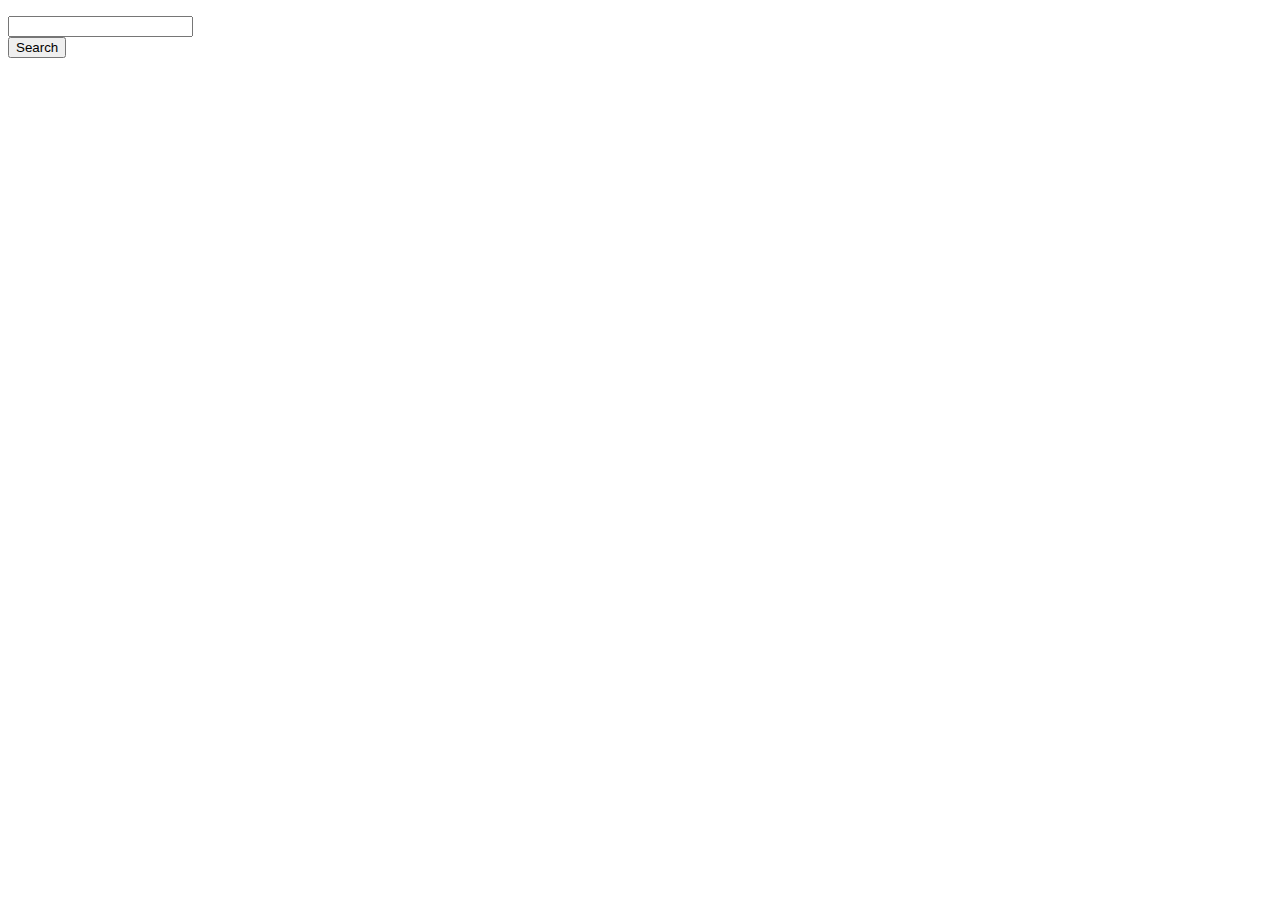
==== src/main/webapp/resources/index.html @ 61c08376 "move static resources to directory resources" ====
<!DOCTYPE html>
<html lang="en">
<head>
  <meta http-equiv="Content-Type" content="text/html; charset=utf-8">
  <title>PingAn Code</title>
  <link type="text/resources.css" href="css/reset.css" rel="stylesheet"/>
  <link type="text/resources.css" href="css/960.css" rel="stylesheet"/>
  <link type="text/resources.css" href="css/site.css" rel="stylesheet"/>
</head>
<body>

<div class="wrapper container_16">
  <div id="header" class="container_16">
    <ul class="products">
    </ul>

    <ul id="userIdentity" class="callout">
    </ul>

    <ul class="navigation tabs">
    </ul>
  </div>

  <div id="content" class="grid_16 alpha omega">

    <div id="search">
      <div class="search-wrapper">
        <div class="search-panel">
          <form action="?wicket:bookmarkablePage=:com.grepcode.web.pages.IndexPage&amp;wicket:interface=:0:search:searchForm::IFormSubmitListener::" id="id1" method="post"><div style="display:none"><input type="hidden" name="id1_hf_0" id="id1_hf_0"></div>
            <span id="query-container"><input id="search-field" type="text" name="query"></span>
            <div class="controls-panel">
              <input type="submit" value="Search" name=":submit" id="id2">
            </div>
            <span style="display:none;" id="search-field-focus-flag">true</span>
          </form>
        </div>
      </div>
    </div>
  </div>
</div>

<script type="text/javascript" src="js/jquery-2.0.3.min.js"></script>
</body>
</html>
---- src/main/webapp/resources/css/960.css ----
/*
	960 Grid System ~ Core CSS.
	Learn more ~ http://960.gs/

	Licensed under GPL and MIT.
*/

/*
	Forces backgrounds to span full width,
	even if there is horizontal scrolling.
	Increase this if your layout is wider.

	Note: IE6 works fine without this fix.
*/

body {
  min-width: 960px;
}

/* `Containers
----------------------------------------------------------------------------------------------------*/

.container_12,
.container_16 {
  margin-left: auto;
  margin-right: auto;
  width: 960px;
}

/* `Grid >> Global
----------------------------------------------------------------------------------------------------*/

.grid_1,
.grid_2,
.grid_3,
.grid_4,
.grid_5,
.grid_6,
.grid_7,
.grid_8,
.grid_9,
.grid_10,
.grid_11,
.grid_12,
.grid_13,
.grid_14,
.grid_15,
.grid_16 {
  display: inline;
  float: left;
  margin-left: 10px;
  margin-right: 10px;
}

.push_1, .pull_1,
.push_2, .pull_2,
.push_3, .pull_3,
.push_4, .pull_4,
.push_5, .pull_5,
.push_6, .pull_6,
.push_7, .pull_7,
.push_8, .pull_8,
.push_9, .pull_9,
.push_10, .pull_10,
.push_11, .pull_11,
.push_12, .pull_12,
.push_13, .pull_13,
.push_14, .pull_14,
.push_15, .pull_15 {
  position: relative;
}

.container_12 .grid_3,
.container_16 .grid_4 {
  width: 220px;
}

.container_12 .grid_6,
.container_16 .grid_8 {
  width: 460px;
}

.container_12 .grid_9,
.container_16 .grid_12 {
  width: 700px;
}

.container_12 .grid_12,
.container_16 .grid_16 {
  width: 960px;
}

* html .container_16 .grid_16 {
  width: 960px;
}

*+html .container_16 .grid_16 {
  width: 960px;
}

/* `Grid >> Children (Alpha ~ First, Omega ~ Last)
----------------------------------------------------------------------------------------------------*/

.alpha {
  margin-left: 0;
}

.omega {
  margin-right: 0;
}

/* `Grid >> 12 Columns
----------------------------------------------------------------------------------------------------*/

.container_12 .grid_1 {
  width: 60px;
}

.container_12 .grid_2 {
  width: 140px;
}

.container_12 .grid_4 {
  width: 300px;
}

.container_12 .grid_5 {
  width: 380px;
}

.container_12 .grid_7 {
  width: 540px;
}

.container_12 .grid_8 {
  width: 620px;
}

.container_12 .grid_10 {
  width: 780px;
}

.container_12 .grid_11 {
  width: 860px;
}

/* `Grid >> 16 Columns
----------------------------------------------------------------------------------------------------*/

.container_16 .grid_1 {
  width: 40px;
}

.container_16 .grid_2 {
  width: 100px;
}

.container_16 .grid_3 {
  width: 160px;
}

.container_16 .grid_5 {
  width: 280px;
}

.container_16 .grid_6 {
  width: 340px;
}

.container_16 .grid_7 {
  width: 400px;
}

.container_16 .grid_9 {
  width: 520px;
}

.container_16 .grid_10 {
  width: 580px;
}

.container_16 .grid_11 {
  width: 640px;
}

.container_16 .grid_13 {
  width: 760px;
}

.container_16 .grid_14 {
  width: 820px;
}

.container_16 .grid_15 {
  width: 880px;
}

/* `Prefix Extra Space >> Global
----------------------------------------------------------------------------------------------------*/

.container_12 .prefix_3,
.container_16 .prefix_4 {
  padding-left: 240px;
}

.container_12 .prefix_6,
.container_16 .prefix_8 {
  padding-left: 480px;
}

.container_12 .prefix_9,
.container_16 .prefix_12 {
  padding-left: 720px;
}

/* `Prefix Extra Space >> 12 Columns
----------------------------------------------------------------------------------------------------*/

.container_12 .prefix_1 {
  padding-left: 80px;
}

.container_12 .prefix_2 {
  padding-left: 160px;
}

.container_12 .prefix_4 {
  padding-left: 320px;
}

.container_12 .prefix_5 {
  padding-left: 400px;
}

.container_12 .prefix_7 {
  padding-left: 560px;
}

.container_12 .prefix_8 {
  padding-left: 640px;
}

.container_12 .prefix_10 {
  padding-left: 800px;
}

.container_12 .prefix_11 {
  padding-left: 880px;
}

/* `Prefix Extra Space >> 16 Columns
----------------------------------------------------------------------------------------------------*/

.container_16 .prefix_1 {
  padding-left: 60px;
}

.container_16 .prefix_2 {
  padding-left: 120px;
}

.container_16 .prefix_3 {
  padding-left: 180px;
}

.container_16 .prefix_5 {
  padding-left: 300px;
}

.container_16 .prefix_6 {
  padding-left: 360px;
}

.container_16 .prefix_7 {
  padding-left: 420px;
}

.container_16 .prefix_9 {
  padding-left: 540px;
}

.container_16 .prefix_10 {
  padding-left: 600px;
}

.container_16 .prefix_11 {
  padding-left: 660px;
}

.container_16 .prefix_13 {
  padding-left: 780px;
}

.container_16 .prefix_14 {
  padding-left: 840px;
}

.container_16 .prefix_15 {
  padding-left: 900px;
}

/* `Suffix Extra Space >> Global
----------------------------------------------------------------------------------------------------*/

.container_12 .suffix_3,
.container_16 .suffix_4 {
  padding-right: 240px;
}

.container_12 .suffix_6,
.container_16 .suffix_8 {
  padding-right: 480px;
}

.container_12 .suffix_9,
.container_16 .suffix_12 {
  padding-right: 720px;
}

/* `Suffix Extra Space >> 12 Columns
----------------------------------------------------------------------------------------------------*/

.container_12 .suffix_1 {
  padding-right: 80px;
}

.container_12 .suffix_2 {
  padding-right: 160px;
}

.container_12 .suffix_4 {
  padding-right: 320px;
}

.container_12 .suffix_5 {
  padding-right: 400px;
}

.container_12 .suffix_7 {
  padding-right: 560px;
}

.container_12 .suffix_8 {
  padding-right: 640px;
}

.container_12 .suffix_10 {
  padding-right: 800px;
}

.container_12 .suffix_11 {
  padding-right: 880px;
}

/* `Suffix Extra Space >> 16 Columns
----------------------------------------------------------------------------------------------------*/

.container_16 .suffix_1 {
  padding-right: 60px;
}

.container_16 .suffix_2 {
  padding-right: 120px;
}

.container_16 .suffix_3 {
  padding-right: 180px;
}

.container_16 .suffix_5 {
  padding-right: 300px;
}

.container_16 .suffix_6 {
  padding-right: 360px;
}

.container_16 .suffix_7 {
  padding-right: 420px;
}

.container_16 .suffix_9 {
  padding-right: 540px;
}

.container_16 .suffix_10 {
  padding-right: 600px;
}

.container_16 .suffix_11 {
  padding-right: 660px;
}

.container_16 .suffix_13 {
  padding-right: 780px;
}

.container_16 .suffix_14 {
  padding-right: 840px;
}

.container_16 .suffix_15 {
  padding-right: 900px;
}

/* `Push Space >> Global
----------------------------------------------------------------------------------------------------*/

.container_12 .push_3,
.container_16 .push_4 {
  left: 240px;
}

.container_12 .push_6,
.container_16 .push_8 {
  left: 480px;
}

.container_12 .push_9,
.container_16 .push_12 {
  left: 720px;
}

/* `Push Space >> 12 Columns
----------------------------------------------------------------------------------------------------*/

.container_12 .push_1 {
  left: 80px;
}

.container_12 .push_2 {
  left: 160px;
}

.container_12 .push_4 {
  left: 320px;
}

.container_12 .push_5 {
  left: 400px;
}

.container_12 .push_7 {
  left: 560px;
}

.container_12 .push_8 {
  left: 640px;
}

.container_12 .push_10 {
  left: 800px;
}

.container_12 .push_11 {
  left: 880px;
}

/* `Push Space >> 16 Columns
----------------------------------------------------------------------------------------------------*/

.container_16 .push_1 {
  left: 60px;
}

.container_16 .push_2 {
  left: 120px;
}

.container_16 .push_3 {
  left: 180px;
}

.container_16 .push_5 {
  left: 300px;
}

.container_16 .push_6 {
  left: 360px;
}

.container_16 .push_7 {
  left: 420px;
}

.container_16 .push_9 {
  left: 540px;
}

.container_16 .push_10 {
  left: 600px;
}

.container_16 .push_11 {
  left: 660px;
}

.container_16 .push_13 {
  left: 780px;
}

.container_16 .push_14 {
  left: 840px;
}

.container_16 .push_15 {
  left: 900px;
}

/* `Pull Space >> Global
----------------------------------------------------------------------------------------------------*/

.container_12 .pull_3,
.container_16 .pull_4 {
  left: -240px;
}

.container_12 .pull_6,
.container_16 .pull_8 {
  left: -480px;
}

.container_12 .pull_9,
.container_16 .pull_12 {
  left: -720px;
}

/* `Pull Space >> 12 Columns
----------------------------------------------------------------------------------------------------*/

.container_12 .pull_1 {
  left: -80px;
}

.container_12 .pull_2 {
  left: -160px;
}

.container_12 .pull_4 {
  left: -320px;
}

.container_12 .pull_5 {
  left: -400px;
}

.container_12 .pull_7 {
  left: -560px;
}

.container_12 .pull_8 {
  left: -640px;
}

.container_12 .pull_10 {
  left: -800px;
}

.container_12 .pull_11 {
  left: -880px;
}

/* `Pull Space >> 16 Columns
----------------------------------------------------------------------------------------------------*/

.container_16 .pull_1 {
  left: -60px;
}

.container_16 .pull_2 {
  left: -120px;
}

.container_16 .pull_3 {
  left: -180px;
}

.container_16 .pull_5 {
  left: -300px;
}

.container_16 .pull_6 {
  left: -360px;
}

.container_16 .pull_7 {
  left: -420px;
}

.container_16 .pull_9 {
  left: -540px;
}

.container_16 .pull_10 {
  left: -600px;
}

.container_16 .pull_11 {
  left: -660px;
}

.container_16 .pull_13 {
  left: -780px;
}

.container_16 .pull_14 {
  left: -840px;
}

.container_16 .pull_15 {
  left: -900px;
}

/* `Clear Floated Elements
----------------------------------------------------------------------------------------------------*/

/* http://sonspring.com/journal/clearing-floats */

.clear {
  clear: both;
  display: block;
  overflow: hidden;
  visibility: hidden;
  width: 0;
  height: 0;
}

/* http://www.yuiblog.com/blog/2010/09/27/clearfix-reloaded-overflowhidden-demystified */

.clearfix:before,
.clearfix:after, .container_16:before, .container_16:after {
  content: '\0020';
  display: block;
  overflow: hidden;
  visibility: hidden;
  width: 0;
  height: 0;
}

.clearfix:after, container_16:after {
  clear: both;
}

/*
	The following zoom:1 rule is specifically for IE6 + IE7.
	Move to separate stylesheet if invalid CSS is a problem.
*/

.clearfix {
  height: 0;
  *height: auto;
  _height: auto;
  zoom: 1;
}

.pic {
  margin-left:0px;
}
---- src/main/webapp/resources/css/site.css ----
td,a {
	padding: 0px;
	margin: 0px;
}

a:link {
	color: #3366bb;
}

a:hover {
	color: #ff0000;
}

a.external-link {
	background: transparent url('../images/external.png') no-repeat scroll
		right center;
	padding-right: 13px;
}

.b {
	font-weight: bold;
}

.nowrap {
	white-space: nowrap;
}

html {
	
}

body {
	font-family: "Lucida Grande", Tahoma, Verdana, Arial, Helvetica,
		sans-serif;
	background: #ffffff;
	color: #000000;
	margin: 0px;
	padding: 0px;
	x-overflow: hidden;
	y-overflow: auto;
}

div#header {
	min-width: 1260px;
	height: 80px;
	/*background: url( '../images/header-bg.gif' ) repeat-x;*/
}

.head-outer {
	display: table;
	display: block;
	height: 80px;
	position: static;
	position: relative;
	overflow: hidden;
}

.head-middle {
	top: 50%;
	display: table-cell;
	display: block;
	vertical-align: middle;
	position: static;
	position: absolute;
}

.head-inner {
	position: relative;
	top: -50%;
}

div.head-search {
	float: left;
	width: 470px;
	height: 80px;
}

.head-stsearch-link {
	width: 10em;
	float: left;
}

.head-menu {
	float: right;
	height: 2em;
}

.head-menu-width {
    width: 570px;
}

.head-menu-width-ee {
    width: 290px;
}

.head-menu .head-outer {
	padding-right: 10px;
}

.head-menu .feedback-link {
	padding-right: 10px;
}

.head-menu a:link,.head-menu a:visited,.head-stsearch-link a:link,.head-stsearch-link a:visited
{
	color: #ffffff;
	font-size: 0.9em;
}

.head-menu a:hover,.head-stsearch-link a:hover {
	color: #cccccc;
	text-decoration: underline;
	font-size: 0.9em;
}

.head-menu img {
	vertical-align: bottom;
}

.about .feature-head {
	background-color: #efefef;
	font-weight: bold;
	margin: 2em 5em 1em 5em;
	width: 1000px;
	padding: 0.5em;
	clear: both;
}

.about .feature {
	margin: 0em 5em;
	width: 1000px;
	padding: 0.5em 1em;
	clear: both;
}

div.about div.feature-desc {
	margin: 1em;
}

div.about div.ltnail {
	width: 300px;
	float: left;
	margin: 1em;
}

div.about div.lfeature-desc {
	width: 400px;
	float: right;
	margin: 1em;
}

div.about div.rtnail {
	width: 300px;
	float: right;
	margin: 1em;
}

div.about div.rfeature-desc {
	width: 400px;
	float: left;
	margin: 1em;
}

div.about div.code {
    padding: 0.5em 0;
    font-family: monospace;
    font-size: 105%;
}

div#logo {
	padding-right: 10px;
	float: right;
	width: 210px;
	height: 50px;
}

div#logo img {
	border: 0px;
}

div#content {
	width: 100%;
	height: auto;
	clear: both;
}

div.search-wrapper {
	text-align: center;
	margin: 30px;
}

div.search-bar-visible {
	padding-top: 20px;
	padding-bottom: 20px;
	border-top: 1px solid #6890d8;
}

input#query {
	width: 350px;
}

input#query-submit {
	
}

div#footer {
	clear: both;
	height: 20px;
	padding-top: 5px;
	text-align: center;
	font-size: 80%;
}

div#navigation-bar {
	text-align: center;
}

span.page-ref {
	padding: 2px;
}

span.page-this {
	color: red;
	font-weight: bold;
}

iframe.srccode {
	border: 0px;
}

.whitespace {
	color: #fff;
}

div.indexed-repository-table td.repository-sep {
	padding-left: 0.3em;
	padding-right: 0.6em;
}

div.vspacing {
	height: 1em;
}

div.example-list {
	display: inline;
	overflow: auto;
}

div.example-list ul {
	display: inline;
	margin: 0px auto;
	padding: 0.3em;
}

div.example-list li {
	display: inline;
	padding-right: 0.2em;
}

span.small-font {
	font-size: 0.9em;
}

a.nav {
	text-decoration: none;
}

a.context-menu {
	text-decoration: none;
	font-size: 1.4em;
	color: #6890d8;
}

div.source-view a.context-menu {
	padding-left: 4px;
}

div.context-menu-panel {
	border: 1px solid #3366bb;
	z-index: 1001;
	position: absolute;
	top: 0;
	left: 0;
	background: #fdf5e6 no-repeat;
	font-size: 0.8em;
	line-height: 1.5em;
	padding: 0.5em 0.8em 0.5em 0.8em;
}

div.bug-popup {
    border: 1px solid #3366bb;
    z-index: 1001;
    position: absolute;
    top: 0;
    left: 0;
    background: #fdf5e6 no-repeat;
    font-size: 0.8em;
    line-height: 1.5em;
    padding: 0.5em 0.8em 0.5em 0.8em;	
}

div.context-menu-panel .item-data {
	margin: 0 2px 0 2px;
}

/********************  Outline / TypeHierarchy Tabs  ********************/
.structural-view-controllers {
	position: absolute;
	top: 13ex;
	background: #fff;
}

.outline-view-controller,.type-hierarchy-view-controller {
	font-size: small;
	border-bottom: 1px groove gray;
	border-top: 2px groove gray;
	border-left: 2px groove gray;
	border-right: 2px groove gray;
}

.outline-view-controller {
	color: #fff;
	background: #009;
}

.type-hierarchy-view-controller {
	color: #999;
	background: #fff;
}

/********************  Outline / TypeHierarchy / Source Views  ********************/
.code-panel {
	
}

.outline {
	display: inline
}

/********************  Outline  ********************/
div.outline {
	left: 0px;
	width: 300px
}

div.outline a {
	text-decoration: none;
    padding-left: 2px;
}

div.outline a:link {
	color: black;
}

div.outline a:hover {
	color: red;
}

div.outline .code, .returnType {
	font-size: small;
}

div.outline .redCode {
	color: red;
    font-size: small;
}

div.outline .returnType {
	color: #BB7700;
}

/********************  Type Hierarchy  ********************/
div.type-hierarchy {
	width: 40em;
}

div.type-hierarchy a {
	text-decoration: none;
}

div.type-hierarchy a:link {
	color: black;
}

div.type-hierarchy a:hover {
	color: red;
}

div.type-hierarchy .code {
	font-size: small;
}

/*************** Entity Page *****************/
div.staging-page {
	clear: both;
}

div.staging-page h2 {
	text-align: center;
}

div.entity-header {
	min-width: 1100px;
	margin-right: 1em;
}

div.entity-header div.entity-nav {
	/*float: left;*/
    padding-top: 1em;
}

div.entity-header div.entity-nav ul {
	padding-left: 1em;
	margin: 0px auto;
}

div.entity-header div.entity-nav li {
	display: inline;
}

div.entity-header div.entity-nav span.entity-nav-delim {
	padding: 0 0.1em;
}

div.entity-header div.entity-nav span.entity-name {
	font-weight: bold;
}

div.entity-header div.entity-header-links {
	float: right;
	width: 650px;
	text-align: right;
	font-size: 0.9em;
	padding-top: 3px;
}

div.file-staging-page div.entity-header div.entity-header-links {
}

div.snapshot-staging-page div.entity-header div.entity-header-links {
}

div.project-staging-page div.entity-header div.entity-header-links {
}

div.entity-header div.entity-header-links a {
	padding-right: 2px;
}

div.snippet-dropdown {
	width: 725px;
	height: 515px;
	visibility: hidden;
    display: none;
    border: 1px solid #3366bb;
    z-index: 1001;
    position: absolute;
    background: #fdf5e6 no-repeat;
    font-size: 0.8em;
    line-height: 1.5em;
    padding: 15px 15px 15px 15px;
}

div.snippet-dropdown p {
    margin-bottom: 0;
    padding-bottom: 0;
    font-weight: bold;
}

div.snippet-dropdown textarea {
     width: 723px;
     height: 190px;
     overflow: auto;
     border: 1px solid #3366bb;
}

div#snippet-close {
    float: right;
    width: 20px;
    height: 20px;
    padding: 0px;
    margin-top: 5px;
    cursor: pointer;
}

div.snippet-dropdown div.snippet-line-input {
    display: inline;
    margin-right: 1.5em;
}

div.snippet-dropdown div.snippet-spinner-button {
    display: inline;
    cursor: pointer;
}

div.snippet-dropdown div.snippet-get-button {
    display: inline;
    padding-left: 1.5em;
}

div.snippet-dropdown div#snippet-preview {
     width: 703px;
     height: 230px;
     overflow: auto;
     border: 1px solid #3366bb;
     padding: 0 10px;
     font-size: 1.2em;
     background: #ffffff no-repeat;
}

div#page-mask {
    visibility: hidden;
    z-index: 1000;
    position: absolute;
    position: fixed;
    left: 0px;
    right: 0px;
    top: 0px;
    bottom: 0px;
    opacity: 0.5;
    -ms-filter:"progid:DXImageTransform.Microsoft.Alpha(Opacity=50)";
    filter: alpha(opacity=50);
    background: #ffffff;
}

/************  Stack Overflow Questions ************/

div.so-question-panel {
    width: 725px;
    height: 515px;
    visibility: hidden;
    display: none;
    border: 1px solid #3366bb;
    z-index: 1001;
    position: absolute;
    background: #fdf5e6 no-repeat;
    padding: 15px 15px 15px 15px;
    font-size: 0.8em;
    line-height: 1.5em;
    overflow: auto;
}

div.so-question-header {
    font-size: 1.5em;
    font-weight: bold;
    padding-left 15px;
    padding-bottom: 15px;
}

div.so-question-q {
}

div.so-question-a {
    padding-top: 5px;
    padding-bottom: 10px;
}

div#so-close {
    float: right;
    width: 20px;
    height: 20px;
    padding: 0px;
    margin-top: 5px;
    cursor: pointer;
}

/********************  Outline  ********************/
div.outline-view {
	border: 1px #6890d8 solid;
	border: 1px #6890d8 solid;
	margin: 1em;
	overflow: auto;
	padding: 1em;
}

/********************  Outline  ********************/
div.typehierarchy-view {
	border: 1px #6890d8 solid;
	border: 1px #6890d8 solid;
	margin: 1em;
	overflow: auto;
	padding: 1em;
}

/******************** Project *******************************/
div.project-staging-page div.entity-header span.project-name {
	font-weight: bold;
}

div.project-uri {
    padding: 0em 0 1em 0;
}

/******************** Project, Snapshot ********************/
div.project-entity-panel,
div.snapshot-entity-panel {
	position: absolute;
	left: 0px;
	top: 9em;
	bottom: 0px;
	right: 0px;
	width: 100%;
}

div.entity-nav-tree-container {
	overflow: auto;
	font-size: small;
	width: 40em;
}

div.entity-nav-panel {
	position: absolute;
	left: 0px;
	top: 0px;
	bottom: 0px;
	width: 380px;
	border-top: 1px #cecece solid;
	padding: 0px;
	overflow: auto;
}

div.entity-nav-tabs-container {
}

div.entity-nav-tabs {
	margin-top: 2px;
}

.entity-nav-panel .yui-skin-sam .yui-navset .yui-content,
.file-nav-panel .yui-skin-sam .yui-navset .yui-navset-top .yui-content
{
	border-width: 0px;
	border-style: none;
	background: #ffffff;
}

div.project-src-tree,
div.snapshot-src-tree {
	padding: 2em;
	overflow: auto;
}

.current-filename {
	font-weight: bold;
	background: #f0f0f0;
}

div.project-view,
div.snapshot-view {
	position: absolute;
	left: 380px;
	top: 0px;
	bottom: 0px;
	right: 0px;
	border-left: 1px #cecece solid;
	border-top: 1px #cecece solid;
	overflow: auto;
	background: #ffffff;
	/*padding-top: 1em;*/
}

div.entity-view-tabs-header {
	padding: 0em 1em 0px 1em; /*top=1em*/
}

div.project-view-tab-unselected, div.project-view-tab-selected
div.snapshot-view-tab-unselected, div.snapshot-view-tab-selected {
	display: inline;
	padding-left: 1em;
	padding-right: 1em;
	padding-bottom: 1em;
	padding-top: 0.5em;
}

div.project-view-tab-selected,
div.snapshot-view-tab-selected { /*
    border-top: 1px solid #6890d8;
    border-right: 1px solid #6890d8;
    border-left: 1px solid #6890d8;
    border-bottom: 1px solid #ffffff;
*/
	z-index: 1;
}

div.project-view-tab-selected em,
div.snapshot-view-tab-selected em {
	font-weight: bold;
	font-style: normal;
}

div.project-view-container,
div.snapshot-view-container {
	margin: 0px;
}

div.project-view-main, div.entity-view-main {
	float: left;
	padding: 0 1em 0 1em;
}

div.snapshot-view-svg {
	overflow: auto;
}

div.snapshot-view-svg embed {
	overflow: hidden;
}

div.project-view-panel,
div.entity-view-panel { /*border-top: 1px #6890d8 solid;*/
	margin-top: 0.5em;
	padding: 0px;
}

div.project-view-panel div.project-view-main a.external-link,
div.entity-view-panel div.snapshot-view-main a.external-link,
a.internal-link
{
	margin-right: 10px;
}

div.snapshot-description {
}

div.snapshot-home-uri {
    padding-bottom: 1em;
}

div.snapshot-info {
	
}

div.snapshot-info-entry {
	
}

div.snapshot-downloads {
	margin-bottom: 1em;
}

div.snapshot-download-entry {
	
}

div.snapshot-stats {
	margin-bottom: 1em;
}

div.snapshot-stats-entry {
	display: inline;
	padding-right: 0.5em;
}

div.snapshot-profiles {
	margin-bottom: 1em;
}

div.snapshot-profiles span.profile-icon {
	padding-right: 8px;
}

div.snapshot-dependencies,div.snapshot-dependents {
	margin-bottom: 1em;
}

div.snapshot-dependents ul,div.snapshot-dependencies ul {
	margin-top: 0.5em;
	line-height: 1.5em;
	list-style-image: url('../images/bullet.gif');
	list-style-type: square;
}

div.snapshot-dependents div.result-item,div.snapshot-dependencies div.result-item
	{
	display: inline;
	padding-left: 0.4em;
}

div.snapshot-dependents div.-grp-container,div.snapshot-dependencies div.-grp-container
	{
	display: inline;
}

div.snapshot-dependents div.-grp-name,div.snapshot-dependencies div.-grp-name
	{
	display: inline;
}

div.snapshot-dependents div.-grp-head,div.snapshot-dependencies div.-grp-head
	{
	display: inline;
}

span.snapshot-dep-label {
	font-weight: bold;
	padding-right: 0.5em;
}

span.snapshot-view-label {
	font-weight: bold;
}

a.snapshots-more {
	border: 0px;
	text-decoration: none;
}

div.snapshots-panel {
	border: 1px solid #3366bb;
	z-index: 1001;
	position: absolute;
	top: 0px;
	left: 0px;
	background: #ffffff no-repeat;
	font-size: 0.8em;
	line-height: 1.5em;
	padding: 0.4em 0.8em 0.4em 0.8em;
	text-align: left;
}

div.snapshots-panel span.this-snapshot {
	font-weight: bold;
	color: #000000;
}

div.entity-ads-container {
	float: right;
	width: 160px;
	overflow: auto;
	overflow-x: hidden;
	border-left: 1px solid #cccccc;
}

div.snapshot-ads-head {
	text-align: center;
	padding: 10px;
}

/********************  Source  ********************/
div.entity-container {
	clear: both;
}

div.file-entity-panel {
	position: absolute;
	left: 0px;
	top: 9em;
	bottom: 0px;
	right: 0px;
	width: 100%;
}

div.file-nav-tree-container {
	overflow: auto;
	font-size: small;
	width: 40em;
}

div.file-nav-panel {
	position: absolute;
	left: 0px;
	top: 0px;
	bottom: 0px;
	width: 380px;
	border-top: 1px #cecece solid;
	padding: 0px;
	overflow: auto;
}

div.file-nav-tabs-container {
	
}

div.file-nav-tabs {
	margin-top: 2px;
}

div.file-nav-tabs .yui-navset .yui-nav a em {
    padding: 3px;
}

.file-nav-panel .yui-skin-sam .yui-navset .yui-content,.file-nav-panel .yui-skin-sam .yui-navset .yui-navset-top .yui-content
	{
	border-width: 0px;
	border-style: none;
	background: #ffffff;
}

div.file-nav-panel ul.bug-list {
    margin: 0;
    padding-left: 20px;
    list-style: none url('../images/debug_persp.gif');
}

div.file-nav-panel li.bug-item {
    padding-top: 0.8em;
    font-size: small;
}

div.file-nav-panel li.bug-item div.ln {
    display: inline;
}

div.file-nav-panel li.bug-item div.bug-message {
    display: inline;
    word-wrap: break-word;
}

div.source-view {
	position: absolute;
	left: 380px;
	top: 0px;
	bottom: 0px;
	right: 0px;
	border-left: 1px #cecece solid;
	border-top: 1px #cecece solid;
	overflow: auto;
	background: #ffffff;
}

div.source-view div.jsrc div.line {
	margin-top: -2px;
    padding-left: 10px;
}

div.jsrc div.line pre {
	margin: 0px;
	display: inline;
}

div.jsrc div.ln {
	display: inline;
    margin: 0;
    padding: 0 6px;
}

div.jsrc div.lnml {
    display: inline;
}

div.jsrc div.lnmr {
    display: inline;
}

div.jsrc div.lnmr a {
    text-decoration: none;
    border: 0px;
}

div.jsrc div.lnmr a img {
    border: 0px;
}

/* only inside src view */
div.source-view div.jsrc div.ln a {
	color: #676767;
	text-decoration: none;
}

div.source-view div.jsrc div.ln a:hover {
	text-decoration: underline;
}

div.jsrc a.hidden {
    color: #000;
	text-decoration: none;
}

div.jsrc a.hidden:visited {
    text-decoration: none;
}

div.jsrc a.hidden:hover {
	text-decoration: underline;
}

div.jsrc span.kw {
	color: #7f0055;
	font-weight: bold;
}

div.jsrc span.comment {
	color: #676767;
}

div.jsrc span.strliteral {
	color: #2a00ff;
}

div.jsrc div.javadoc-area {
	font-size: 95%;
	color: #676767;
	background: #efefef;
	margin: 0px 2em 0.5em 10px;
	padding: 0.5em 1em 0.5em 1em;
}

div.jsrc div.javadoc-area div.javadoc {
	max-width: 60em;
}

div.jsrc div.javadoc-area code,tt {
	font-size: 110%;
}

div.javadoc-tag-area {
	margin-top: 0.8em;
}

div.javadoc dl {
	margin-top: 0px;
	margin-bottom: 0.2em;
}

div.javadoc dt {
	margin-top: 0.2em;
	margin-bottom: 0px;
}

div.javadoc dd {
	margin-top: 0px;
	margin-bottom: 0px;
}

div.javadoc p {
	margin-top: 0.2em;
	margin-bottom: 0.2em;
}

span.javadoc-key {
	color: #676767;
	font-weight: bold;
}

div.search-result div.jsrc {
    padding-top: 4px;
    padding-left: 3em;
}

div.search-result div.jsrc div.line {
    padding-top: 2px;
    padding-bottom: 2px;
}

div.search-result div.jsrc div.ln a {
    padding-left: 0.5em;
    padding-right: 0.5em;
}

div.search-result div.jsrc div.match-line div.ln a {
    background-color: #d3d3d3;
}

.deprecated {
	text-decoration: line-through;
}

.inherited {
	color: gray;
}

.toggle-lines {
	position: relative;
	top: 5px;
	right: 5px;
	text-align: right;
	text-decoration: underline;
	font-family: monospace;
	color: #00c;
	cursor: default
}

div.pr_src {
	padding: 1em 1.5em 0 1.5em;
}

div.pr_src table.pr_table {
	
}

div.pr_src td.pr_name_col {
	padding-top: 0.5em;
	padding-right: 1em;
	vertical-align: top;
}

div.pr_src td.pr_eq_col {
	padding-top: 0.5em;
	vertical-align: top;
}

div.pr_src td.pr_value_col {
	padding-top: 0.5em;
	padding-left: 1em;
	vertical-align: top;
}

div.mf_src {
	padding: 1em 1.5em 0 1.5em;
}

div.mf_src div.mf_entry_name {
	font-weight: bold;
}

div.mf_src table.mf_attr_table {
	padding-bottom: 1em;
}

div.mf_src td.mf_attr_name_col {
	padding-right: 1em;
	vertical-align: top;
}

div.mf_src td.mf_attr_eq_col {
	vertical-align: top;
}

div.mf_src td.mf_attr_value_col {
	padding-left: 1em;
	vertical-align: top;
}

/***************** Diff View *****************/

div.diff-header {
    margin-top: 1em;
    border-top: 1px solid #cecece;
    padding-top: 0.4em;
    padding-bottom: 0.4em;
}

div.diff-header table.diff-header-table {
    table-layout: fixed;
    width: 100%;
}

div.diff-header table.diff-header-table td.col-0 {
    width: 12%;
    text-align: left;
    padding-left: 0.4em;
    font-size: 95%;
    white-space: nowrap;
}

div.diff-header table.diff-header-table td.col-1 {
    width: 36%;
    text-align: right;
}

div.diff-header table.diff-header-table td.col-2 {
    width: 6%;
    text-align: center;
}

div.diff-header table.diff-header-table td.col-3 {
    width: 36%;
    text-align: left;
}

div.diff-panel {
    overflow: auto;
    font-size: 90%;
}

div.diff-panel table.diff-table {
    font-family: monospace;
    padding-top: 0.5em;
    table-layout: fixed;
    width: 100%;
    word-wrap: break-word;
}

div.diff-panel table.diff-table pre {
    margin: 0px;
}

div.diff-panel table.diff-table td.diff-ln {
    padding-left: 1em;
    width: 5em;
}

div.diff-panel table.diff-table td.diff-ln a {
    color:#676767;
    text-decoration:none;
}

div.diff-panel table.diff-table td.diff-left {
    padding-left: 0.5em;
    width: 48%;
}

div.diff-panel table.diff-table td.diff-right {
    padding-left: 0.5em;
    width: 48%;
}

div.diff-panel table.diff-table td.change {
    background: #cccccc;
}

div.diff-panel table.diff-table td.delete {
    background: #ffd8d8;
}

div.diff-panel table.diff-table td.insert {
    background: #ddf8cc;
}

div.diff-segment-show {
    display: block;
}

div.diff-segment-hide {
    display: none;
}

/****************** Search *******************/
div.search-tabs-left-panel {
	float: left;
	width: 10.8em;
	margin-top: 4em;
}

div.search-tabs-left-panel div.search-tabs-left {
	padding-left: 1em;
	padding-bottom: 1.5em;
}

div.search-tabs-left-panel div.search-tabs-left span.search-tab-name-left
	{
	font-size: 0.9em;
}

div.search-tabs-left-panel div.search-tabs-left span.search-tab-prefix-left
	{
	padding-right: 2px;
}

div.search-tabs-left-panel div.search-tab-unselected {
	
}

div.search-tabs-right-panel {
	margin-left: 9em;
	margin-right: 160px;
}

div.search-results-adsense-panel {
	float: right;
	padding-top: 50px;
	padding-right: 10px;
	width: 160px;
	margin: 0px;
}

div.search-tabs-right-panel div.search-tabs-top {
	padding: 1em 1em 0 3.5em;
}

div.search-tabs-right-panel div.search-tabs-bottom {
	margin-top: 0.5em;
	margin-bottom: 0.5em;
}

div.search-tabs-right-panel div.search-tab-unselected {
	display: inline;
	padding-left: 1em;
	padding-right: 1em;
	padding-bottom: 1em;
	padding-top: 0.5em;
}

div.search-tabs-right-panel div.search-tab-selected {
	display: inline;
	padding-left: 1em;
	padding-right: 1em;
	padding-bottom: 1em;
	padding-top: 0.5em;
	border-top: 1px solid #6890d8;
	border-right: 1px solid #6890d8;
	border-left: 1px solid #6890d8;
	border-bottom: 1px solid #ffffff;
	z-index: 1;
}

div.search-tab-selected em {
	font-weight: bold;
	font-style: normal;
}

div.search-results-hint {
    margin-bottom: 1em;
    padding: 0.5em 1em;
    border: 2px solid gold;
}

div.search-results-container {
	overflow: auto;
	margin: 0px;
}

div.search-combo-panel {
	width: 1000px;
}

div.search-combo-panel ul {
	text-align: left;
}

div.search-panel {
	padding-top: 20px;
	padding-right: 20px;
	padding-bottom: 20px;
	padding-left: 1em;
	z-index: 2000;
}

#header div.search-panel {
	padding-right: 0px;
}

div.search-panel div.controls-panel {
	padding: 10px;
}

div.search-panel textarea {
	width: 600px;
	border: 1px #6890d8 solid;
	margin: 0px;
	padding: 4px;
}

div.search-panel #query-container input {
	width: 600px;
	border: 1px #6890d8 solid;
	padding: 4px;
	margin: 0px;
	height: 1.3em;
}

div#header div.search-panel #query-container input {
	width: 320px;
	border: 1px #6890d8 solid;
	padding: 4px;
	margin: 0px;
	height: 1.3em;
}

div#header div.search-panel input[type="submit"] {
	padding: 5px 12px;
	margin-left: 5px;
	border: 1px #6890d8 solid;
}

div.search-panel input[type="submit"] {
	padding: 5px 12px;
	margin-left: 20px;
	border: 1px #6890d8 solid;
}

div.search-panel input[type="checkbox"] {
	margin-top: 0px;
	margin-bottom: 0px;
}

div#search_example {
	padding-top: 30px;
}

div.stsearch-panel {
	padding: 20px;
}

div.stsearch-panel textarea {
	width: 60em;
	border: 1px #6890d8 solid;
	margin: 0px;
	padding: 0px;
}

div.stsearch-panel input[type="submit"] {
	padding-left: 1em;
	padding-right: 1em;
	border: 1px #6890d8 solid;
}

span.stsearch-precise {
	background-color: lightgreen;
	border: 1px #efefef solid;
}

span.stsearch-approx {
	background-color: yellow;
	border: 1px #efefef solid;
}

div.search-results {
	padding: 3em;
}

div.search-result {
	border: 1px #6890d8 solid;
	margin: 1em;
	height: 100%;
	overflow: auto;
	padding-top: 1em;
	padding-right: 1em;
	padding-left: 1.5em;
	padding-bottom: 1em;
}

div.search-results-packed div.search-result {
	width: 40%;
	float: left;
}

div.search-results-unpacked div.search-result {
	
}

div.stsearch-result div.search-result {
	border: 0px;
	margin-left: 0px;
	margin-top: 0px;
	margin-right: 0px;
	margin-bottom: 0.2em;
	padding: 0px;
}

div.search-result a.prev-link,div.search-result a.next-link {
	margin: 1em;
	font-weight: bold;
	margin-left: 5em;
}

div.search-result a.prev-link {
	float: left;
}

div.search-result a.next-link {
	float: left;
}

div.search-result-item {
	padding-bottom: 0.4em;
}

div.search-result-item-head {
	padding-bottom: 0.3em;
}

div.search-result-item-head span.container-details {
	
}

div.entity-icon {
	display: inline;
	margin: 2px;
}

span.entity-name {
	font-weight: bold;
}

div.search-result-header {
	background: #c8c8c8;
	font-weight: bold;
	font-size: 1.5em;
	padding: 0.5em;
	margin-bottom: 1em;
}

div.search-result-item div.container-groups {
	padding-left: 1em;
}

div.search-result-item div.container-group { /*display: inline;*/
	padding-left: 0.5em;
	margin-bottom: 0.5em;
}

div.search-result-item div.container-group-hidden {
	display: none;
}

div.search-result-item div.result-list {
	clear: both;
	padding: 1px 2px;
	margin-right: 3px;
	display: inline;
}

div.search-result-item div.result-list div.result-item {
	margin-right: 0.8em;
	display: inline;
}

div.search-result-item div.result-list div.container-icon {
	display: inline;
	margin: 2px;
}

div.search-result-item div.result-list a.container-name {
	padding-left: 5px;
}

div.search-result-item div.result-list span.container-label {
	
}

div.search-result span.no-results {
	margin-left: 1em;
}

div.search-spacer {
	background: #e8e8f8 none repeat scroll 0% 0%;
	border-top: 1px solid #6890d8;
	clear: both;
}

div.search-spacer p.timing {
	text-align: right;
	white-space: nowrap;
	padding-right: 1em;
	font-size: small;
	margin: 0px;
}

div.entity-references-panel {
	overflow: hidden;
}

/************ Stack trace search *******************/
div.stsearch-result {
	margin: 0.4em 1em 0 1em;
	height: 100%;
	overflow: auto;
	padding: 0;
}

div.stsearch-result span.class-name,div.stsearch-result span.method-name,div.stsearch-result span.file-name
	{
	font-weight: bold;
}

div.stsearch-result span.ln {
	font-weight: bold;
	color: #676767;
}

div.stsearch-result div.search-results-unpacked {
	
}

div.stsearch-result span.container-name {
	font-size: 0.9em;
	font-weight: bold;
	margin-top: 0.5em;
}

div.stsearch-result>div.search-result-item {
	padding-bottom: 0px;
	padding-top: 0.4em;
	background: #e0e0e0;
}

span.st-result-item-at {
	font-weight: bold;
	padding-left: 0.5em;
}

div.search-result-item div.st-result-list {
	clear: both;
	margin-bottom: 1.2em;
	background: #e0e0e0;
}

div.search-result-item div.st-result-list div.method-group {
	padding-top: 0.4em;
	padding-left: 1em;
}

div.search-result-item div.st-result-list div.method-group>span {
	padding-left: 0.3em;
	padding-right: 0.5em;
	font-size: 0.9em;
	line-height: 1.6em;
}

div.search-result-item div.st-result-list div.project-group {
	padding-top: 0.7em;
	padding-left: 2em;
	background: #ffffff;
}

div.search-result-item div.st-result-list div.project-group>span {
	font-size: 0.9em;
	font-weight: bold;
}

div.search-result-item div.st-result-list div.project-group div.result-group
	{
	display: inline;
	padding-right: 1em;
}

div.search-result-item div.st-result-list div.project-group div.result-group span.result-item
	{
	padding: 0px 4px 1px 4px;
	border-width: 2px;
	border-style: solid;
}

.st-result-item-border {
	padding: 0px 2px 1px 2px;
	border-width: 2px;
	border-style: solid;
}

.st-result-item-precise {
	border-color: green;
}

.st-result-item-approximate {
	border-color: gold;
}

.st-result-item-none {
	border-color: lightcoral;
}

/************ References search *******************/

div.refsearch-result-list-0 {
    !display: inline-block;
	padding-left: 1em;
	padding-top: 1em;
}

div.refsearch-result-item-0 {
    !display: inline-block;
	padding-bottom: 1em;
}

div.refsearch-result-text-0 {
	display: inline;
	padding-left: 0.4em;
}

div.refsearch-result-list-1 {
    !display: inline-block;
	padding-left: 1.5em;
}

div.refsearch-result-item-1 {
    !display: inline-block;
	padding-top: 0.3em;
}

div.refsearch-result-text-1 {
	display: inline;
	padding-left: 0.8em;
	padding-right: 0.2em;
    font-size: 0.95em;
}

div.refsearch-result-list-2 {
	display: inline;
}

div.refsearch-result-item-2 {
	display: inline;
	font-weight: bold;
}

div.refsearch-result-text-2 {
	display: inline;
}

div.refsearch-result-text-2 div.jsrc {
	background-color: #eeeeee;
    margin: 5px 5px 15px 5px;
    padding: 10px;
}

/* FAQ */
div.faq {
	padding: 1em 5em 1em 5em;
	width: 800px;
}

div.faq div.group-head {
	padding: 0.5em 1em 0.5em 1em;
	font-weight: bold;
	background-color: #808080;
	color: #ffffff;
	margin-top: 1em;
	margin-bottom: 1em;
}

div.faq div.group-head a {
	color: #ffffff;
}

div.faq div.faq-entry {
	padding-bottom: 1.2em;
}

div.faq div.faq-entry div.question {
	padding: 0.5em 1em 0.5em 1em;
	font-weight: bold;
	background-color: #efefef;
}

div.faq div.faq-entry div.answer {
	padding: 0.8em 2em 0 2em;
}

/* Contact Us */
div.contact-page {
	padding-top: 1em;
}

div.contact-page div.contact-entry {
	padding: 1em 5em;
	width: 800px;
}

div.contact-page div.head {
	padding: 0.5em 1em 0.5em 1em;
	font-weight: bold;
	background-color: #efefef;
}

div.contact-page div.rest {
	padding: 0.8em 1em 0 1em;
}

div.contact-form input.textfield {
	width: 250px;
	border: 1px #6890d8 solid;
	padding: 0px;
	margin: 0px;
}

div.contact-form input[type="submit"] {
	padding-left: 1em;
	padding-right: 1em;
	margin-left: 2em;
	border: 1px #6890d8 solid;
}

div.contact-form textarea {
	width: 250px;
	border: 1px #6890d8 solid;
	padding: 0px;
	margin: 0px;
}

div.contact-form td {
	padding-bottom: 1em;
	margin: 1em;
}

div.gae-status {
	display: none;
}

div.gae-status-enabled {
	display: inline;
}

div.outline-header {
	height: 32px;
	border-bottom: 1px solid #6890d8;
}

div.outline-header img {
	border: 1px;
}

#notification-bar {
	display: none;
	position: fixed;
	#position: absolute;
	left: 0px;
	right: 0px;
	top: 0px;
	height: 24px;
	z-index: 4;
	color: white;
	font-weight: bold;
}

#notification-bar a {
	color: white;
}

#notification-bar a:visited {
	color: white;
}

#notification-bar .cancel a {
	text-decoration: none;
}

#notification-bar .message {
	float: left;
	height: 30px;
	padding-left: 20px;
}

#notification-bar .cancel {
	float: right;
	height: 30px;
	width: 50px;
}

div.footer-ad {
	padding: 1em 5em 1em 5em;
	width: 800px;
    border: 1px #000000 solid;
    text-align: center;
}

div.products {
	padding: 1em 5em 1em 5em;
	width: 800px;
}

div.products table {
    font-size: 0.9em;
    color: #404040;
    width: 100%;
    border: 1px #000000 solid;
    border-spacing: 0px;
}

div.products tr {
    border: 1px #000000 solid;
    vertical-align: middle;
}

div.products tr.products-header td {
    font-weight: bold;
    text-align: center;
    padding: 5px 5px 5px 5px;
}

td.feature {
    padding-left: 0.5em;
}

td.feature-text {
    padding: 20px 20px 20px 20px;
    text-align: center;
    vertical-align: middle;
}

td.feature-yes {
    padding: 20px 20px 20px 20px;
    text-align: center;
    vertical-align: middle;
    background: url( '../images/yes.png' ) no-repeat center;
}

td.feature-no {
    padding: 20px 20px 20px 20px;
    text-align: center;
    vertical-align: middle;
    background: url( '../images/no.png' ) no-repeat center;
}

div.support {
	padding: 1em 5em 1em 5em;
	width: 800px;
}
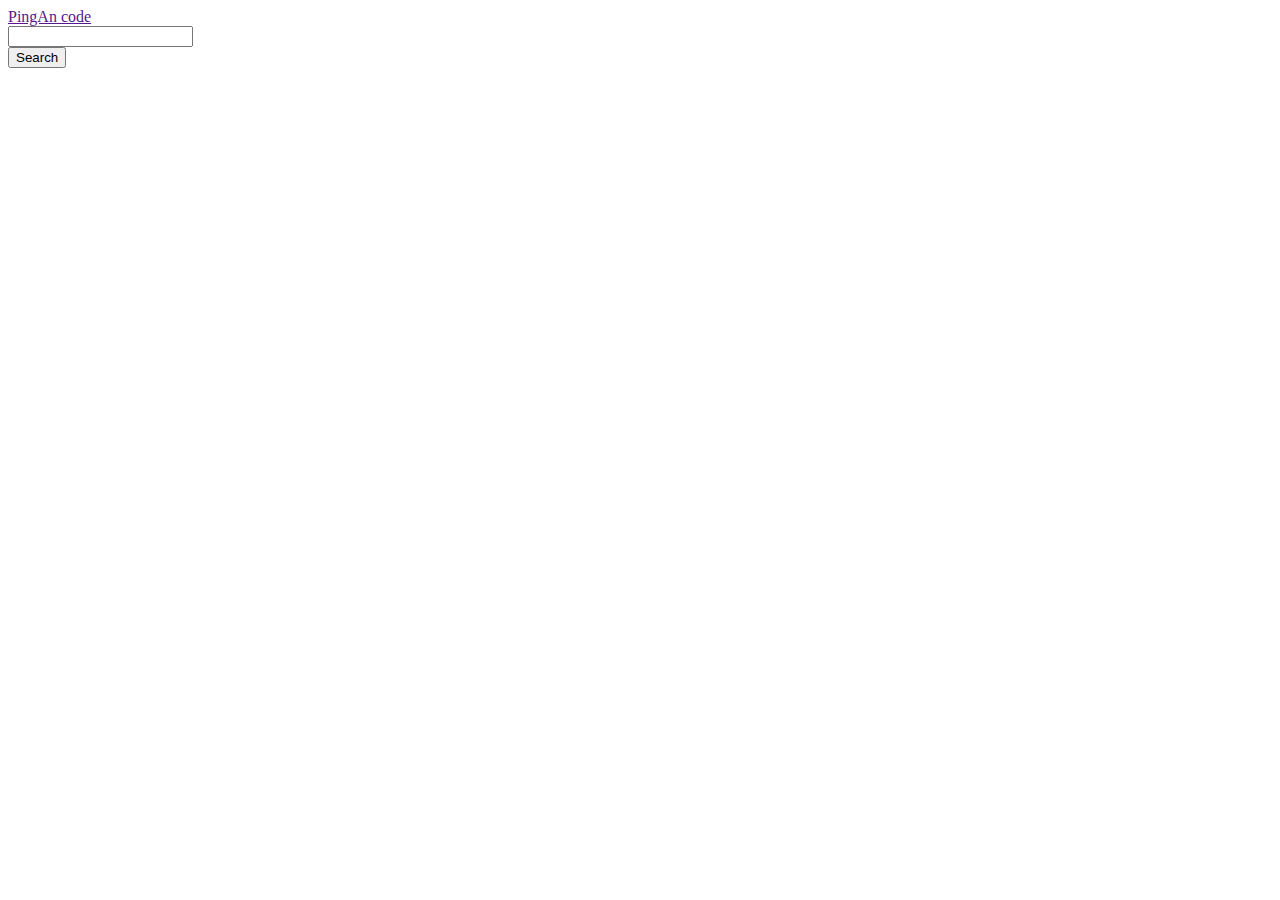
==== commit 7264f511: "add bg header file" ====
--- a/src/main/webapp/resources/index.html
+++ b/src/main/webapp/resources/index.html
@@ -8,18 +8,35 @@
   <link type="text/resources.css" href="css/site.css" rel="stylesheet"/>
 </head>
 <body>
+<div id="header">
+  <div class="head-search">
+    <div class="head-outer">
+      <div class="head-middle">
+        <div class="head-inner">
+        </div>
+      </div>
+    </div>
+  </div>
+  <div id="logo">
+    <div class="head-outer">
+      <div class="head-middle">
+        <div class="head-inner">
+          <a href="">PingAn code</a>
+        </div>
+      </div>
+    </div>
+  </div>
+  <div class="head-menu head-menu-width">
+    <div class="head-outer">
+      <div class="head-middle">
+        <div class="head-inner">
+        </div>
+      </div>
+    </div>
+  </div>
+</div>
 
 <div class="wrapper container_16">
-  <div id="header" class="container_16">
-    <ul class="products">
-    </ul>
-
-    <ul id="userIdentity" class="callout">
-    </ul>
-
-    <ul class="navigation tabs">
-    </ul>
-  </div>
 
   <div id="content" class="grid_16 alpha omega">
 
--- a/src/main/webapp/resources/css/site.css
+++ b/src/main/webapp/resources/css/site.css
@@ -43,7 +43,7 @@
 div#header {
 	min-width: 1260px;
 	height: 80px;
-	/*background: url( '../images/header-bg.gif' ) repeat-x;*/
+	background: url( '../images/header-bg.gif' ) repeat-x;
 }
 
 .head-outer {
@@ -66,7 +66,12 @@
 
 .head-inner {
 	position: relative;
-	top: -50%;
+	top: -19px;
+}
+.head-inner a{
+  font: bold 30px/30px 'Microsoft YaHei';
+  color: white;
+  text-decoration: none;
 }
 
 div.head-search {
@@ -543,7 +548,7 @@
 div.so-question-header {
     font-size: 1.5em;
     font-weight: bold;
-    padding-left 15px;
+    padding-left: 15px;
     padding-bottom: 15px;
 }
 
@@ -1633,13 +1638,13 @@
 /************ References search *******************/
 
 div.refsearch-result-list-0 {
-    !display: inline-block;
+  display: inline-block;
 	padding-left: 1em;
 	padding-top: 1em;
 }
 
 div.refsearch-result-item-0 {
-    !display: inline-block;
+  display: inline-block;
 	padding-bottom: 1em;
 }
 
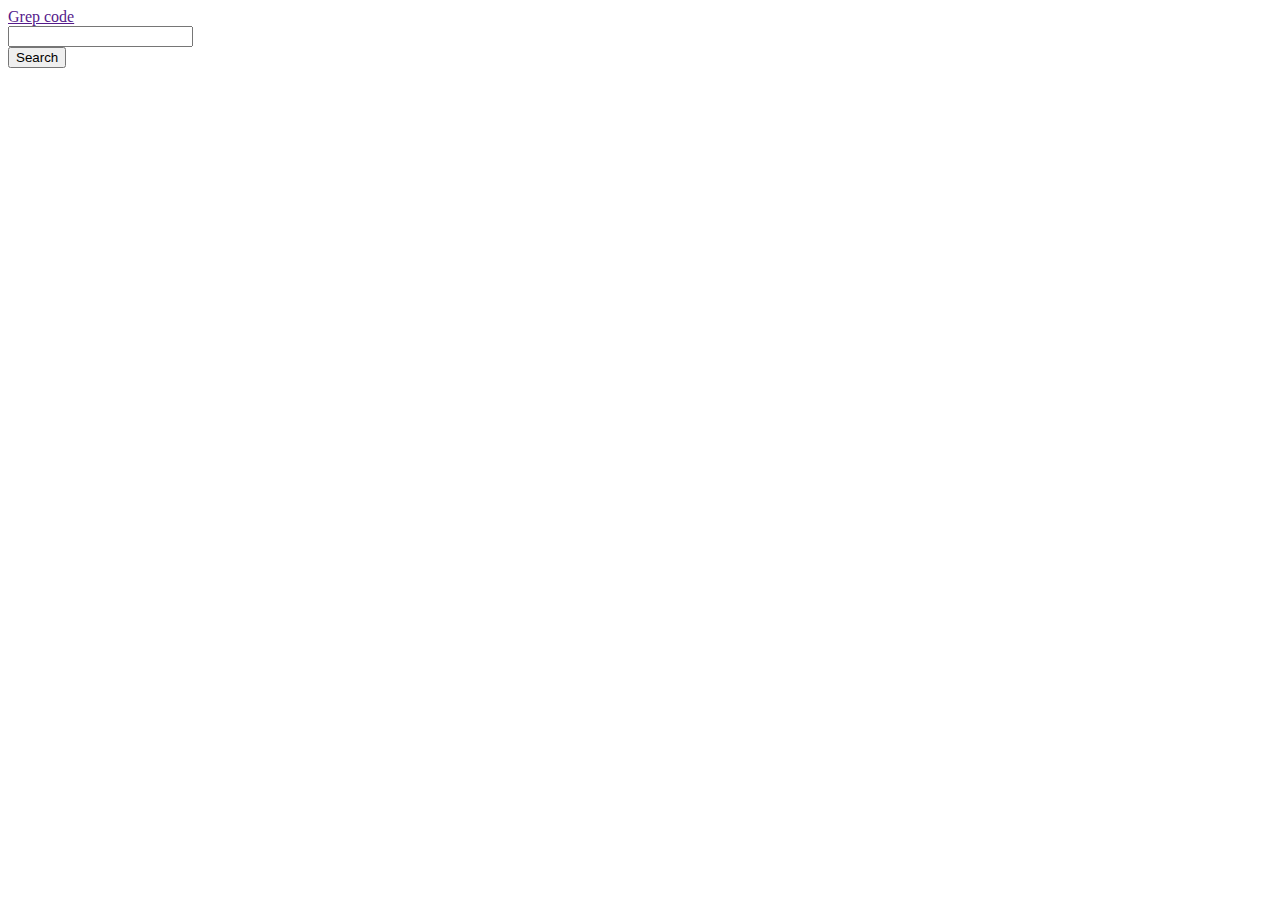
==== commit 68e26807: "rename variables" ====
--- a/src/main/webapp/resources/index.html
+++ b/src/main/webapp/resources/index.html
@@ -2,12 +2,12 @@
 <html lang="en">
 <head>
   <meta http-equiv="Content-Type" content="text/html; charset=utf-8">
-  <title>PingAn Code</title>
+  <title>Grep Code</title>
   <link type="text/resources.css" href="css/reset.css" rel="stylesheet"/>
   <link type="text/resources.css" href="css/960.css" rel="stylesheet"/>
   <link type="text/resources.css" href="css/site.css" rel="stylesheet"/>
 </head>
-<body>
+<body ng-app="grepcode">
 <div id="header">
   <div class="head-search">
     <div class="head-outer">
@@ -21,7 +21,7 @@
     <div class="head-outer">
       <div class="head-middle">
         <div class="head-inner">
-          <a href="">PingAn code</a>
+          <a href="">Grep code</a>
         </div>
       </div>
     </div>
@@ -40,11 +40,16 @@
 
   <div id="content" class="grid_16 alpha omega">
 
-    <div id="search">
+    <div id="search" ng-controller="SearchCtrl">
       <div class="search-wrapper">
         <div class="search-panel">
-          <form action="?wicket:bookmarkablePage=:com.grepcode.web.pages.IndexPage&amp;wicket:interface=:0:search:searchForm::IFormSubmitListener::" id="id1" method="post"><div style="display:none"><input type="hidden" name="id1_hf_0" id="id1_hf_0"></div>
-            <span id="query-container"><input id="search-field" type="text" name="query"></span>
+          <form action="" id="id1" method="post" ng-submit="search()">
+            <div style="display:none">
+              <input type="hidden" name="id1_hf_0" id="id1_hf_0">
+            </div>
+            <span id="query-container">
+              <input id="search-field" type="text" name="query">
+            </span>
             <div class="controls-panel">
               <input type="submit" value="Search" name=":submit" id="id2">
             </div>
@@ -57,5 +62,6 @@
 </div>
 
 <script type="text/javascript" src="js/jquery-2.0.3.min.js"></script>
+<script type="text/javascript" src="js/angular-1.2.4.min.js"></script>
 </body>
 </html>